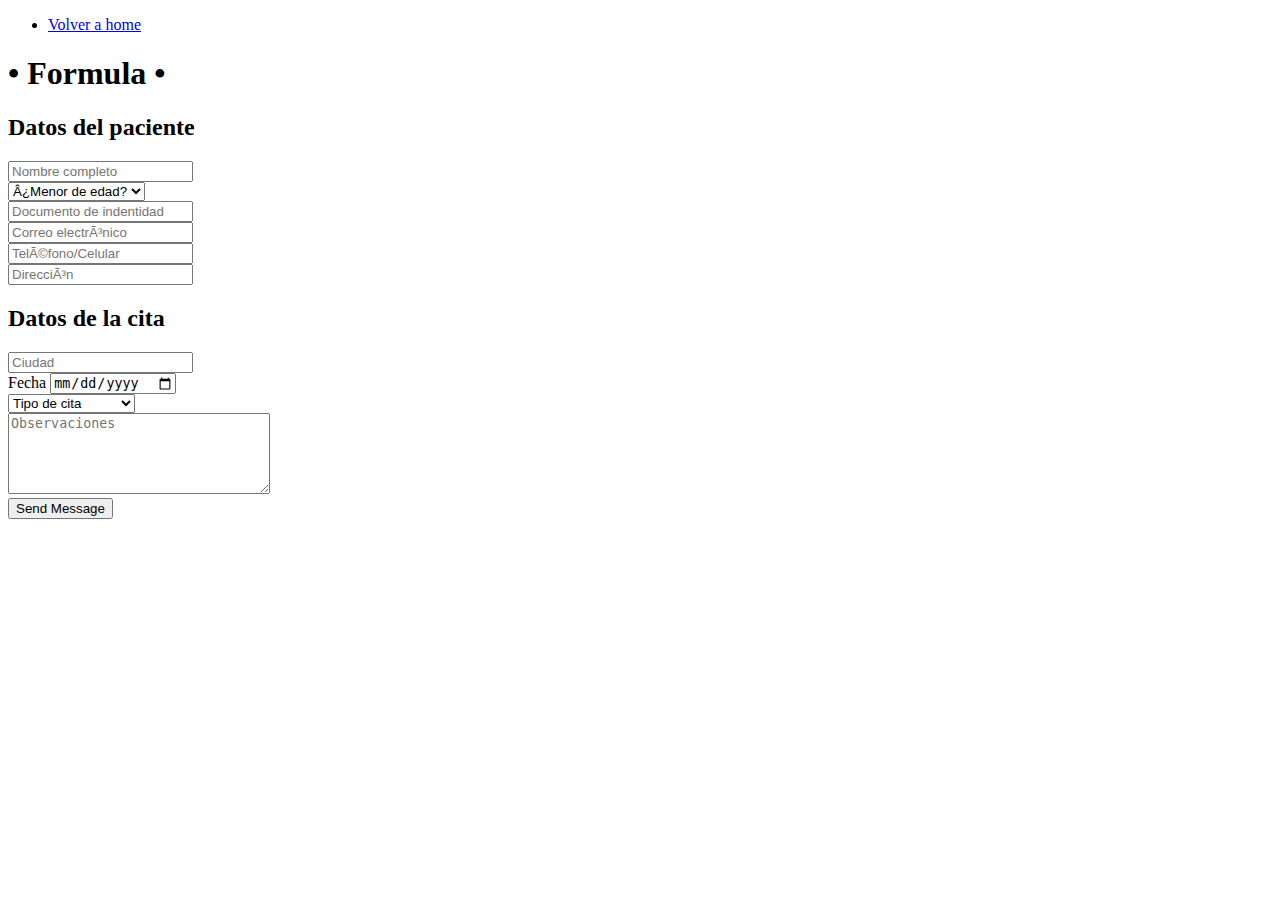
==== Formulario/formulario.html @ 64d4e06b "Add files via upload" ====
<!DOCTYPE html>
<html lang="es">
    <head>
        <meta charset="uft-8" />
        <meta name="viewport" content="width=device-width, initial-scale=1.0">
        <meta http-equiv="X-UA-Compatible" content="ie=edge">
        <title>Formulario</title>
        <link rel="shortcut icon" href="img/MiwebNX.png" type="image/x-icon">
        <link rel="stylesheet" href="css/estilosformulario.css">
        <link href="https://fonts.googleapis.com/css?family=Open+Sans:300,400,700,800&display=swap" rel="stylesheet"> 
    </head>
    <header>
        <nav>
           <ul>
             <li><a href="https://nxtovar.github.io/miwebnx/">Volver a home</a></li>
           </ul>
        </nav>
    </header>
    <body>
        <section>
            <div id="container">
                <h1>&bull; Formula &bull;</h1>
                <div class="underline">
                </div>
                
                <form action="#" method="post" id="contact_form">
                  <div class="name">
                    <h2>Datos del paciente</h2>
                    <label for="name"></label>
                    <input type="text" placeholder="Nombre completo" name="name" id="name_input" required>
                  </div>
                  <div class="yes-no">
                    <label for="yes-no"></label>
                    <select placeholder="yes-no line" name="yes-no" id="yes-no_input" required>
                      <option disabled hidden selected>¿Menor de edad?</option>
                      <option>Sí</option>
                      <option>No</option>                      
                    </select>
                    <div class="documento">
                        <label for="documento"></label>
                        <input type="documento" placeholder="Documento de indentidad" name="documento" id="documento_input" required>
                    </div>    
                  <div class="email">
                    <label for="email"></label>
                    <input type="email" placeholder="Correo electrónico" name="email" id="email_input" required>
                  </div>
                  <div class="telephone">
                    <label for="name"></label>
                    <input type="text" placeholder="Teléfono/Celular" name="telephone" id="telephone_input" required>
                  </div>
                  <div class="direccion">
                    <label for="direccion"></label>
                    <input type="text" placeholder="Dirección" name="Direccion" id="direccion_input" required>
                  </div>
                  <h2>Datos de la cita</h2>
                  <div class="city">
                    <label for="city"></label>
                    <input type="text" placeholder="Ciudad" name="city" id="city_input" required>
                  </div>
                  <div class="date">
                    <label for="date"></label>
                    Fecha <input type="date" placeholder="Fecha" name="Fecha" id="date_input" required>
                  </div>
                  <div class="subject">
                    <label for="subject"></label>
                    <select placeholder="Subject line" name="subject" id="subject_input" required>
                      <option disabled hidden selected>Tipo de cita</option>
                      <option>Medicina General</option>
                      <option>Especialista</option>
                      <option>Odontología</option>
                    </select>
                  </div>
                  <div class="message">
                    <label for="message"></label>
                    <textarea name="message" placeholder="Observaciones" id="message_input" cols="30" rows="5" required></textarea>
                  </div>
                  <div class="submit">
                    <input type="submit" value="Send Message" id="form_button" />
                  </div>
                </form>
              </div>
        </section>
    </body>
</html>
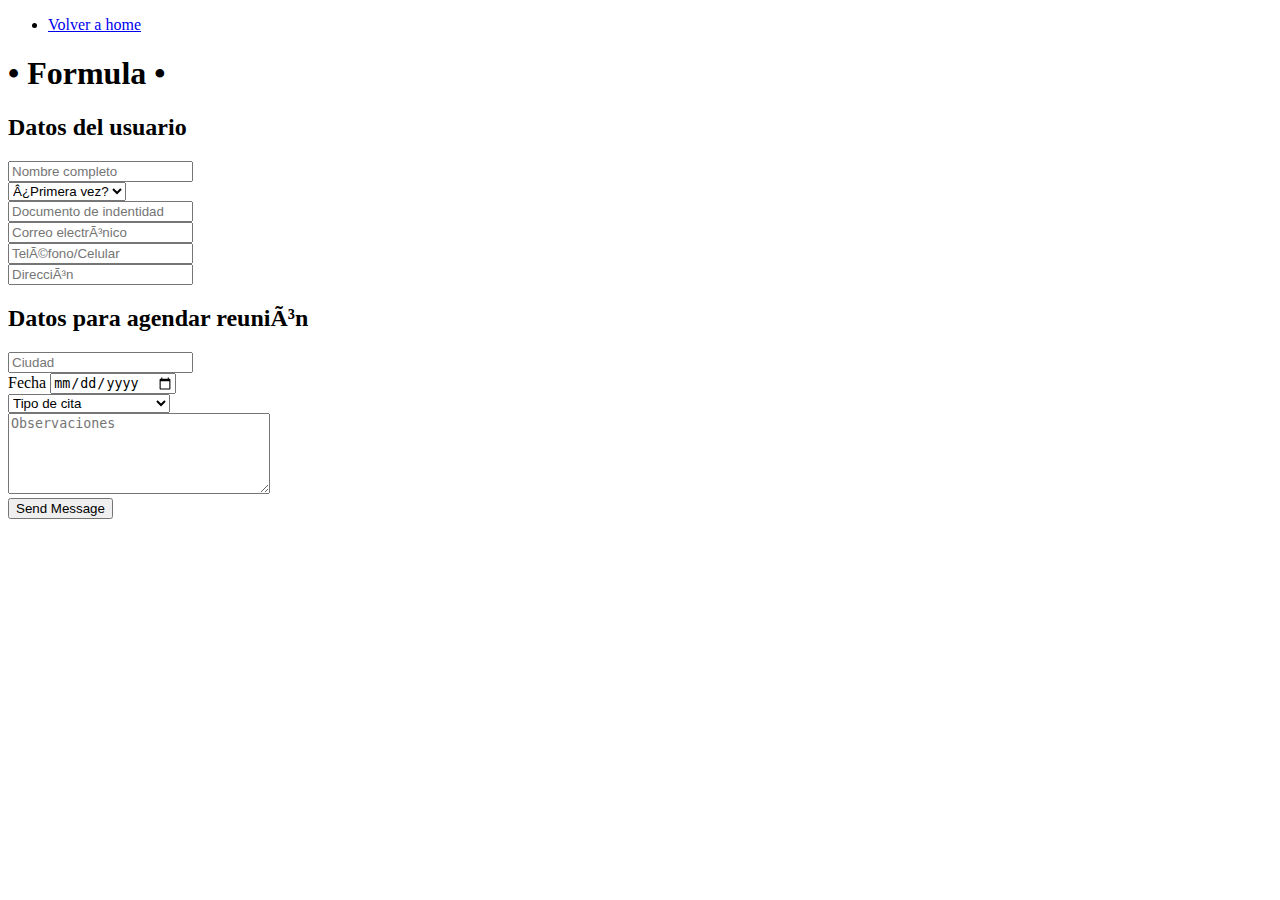
==== commit 149c0133: "formulario" ====
--- a/Formulario/formulario.html
+++ b/Formulario/formulario.html
@@ -25,14 +25,14 @@
                 
                 <form action="#" method="post" id="contact_form">
                   <div class="name">
-                    <h2>Datos del paciente</h2>
+                    <h2>Datos del usuario</h2>
                     <label for="name"></label>
                     <input type="text" placeholder="Nombre completo" name="name" id="name_input" required>
                   </div>
                   <div class="yes-no">
                     <label for="yes-no"></label>
                     <select placeholder="yes-no line" name="yes-no" id="yes-no_input" required>
-                      <option disabled hidden selected>¿Menor de edad?</option>
+                      <option disabled hidden selected>¿Primera vez?</option>
                       <option>Sí</option>
                       <option>No</option>                      
                     </select>
@@ -52,7 +52,7 @@
                     <label for="direccion"></label>
                     <input type="text" placeholder="Dirección" name="Direccion" id="direccion_input" required>
                   </div>
-                  <h2>Datos de la cita</h2>
+                  <h2>Datos para agendar reunión</h2>
                   <div class="city">
                     <label for="city"></label>
                     <input type="text" placeholder="Ciudad" name="city" id="city_input" required>
@@ -65,9 +65,9 @@
                     <label for="subject"></label>
                     <select placeholder="Subject line" name="subject" id="subject_input" required>
                       <option disabled hidden selected>Tipo de cita</option>
-                      <option>Medicina General</option>
-                      <option>Especialista</option>
-                      <option>Odontología</option>
+                      <option>Primera reunión</option>
+                      <option>Reunión revisión</option>
+                      <option>Reunión revisión final</option>
                     </select>
                   </div>
                   <div class="message">
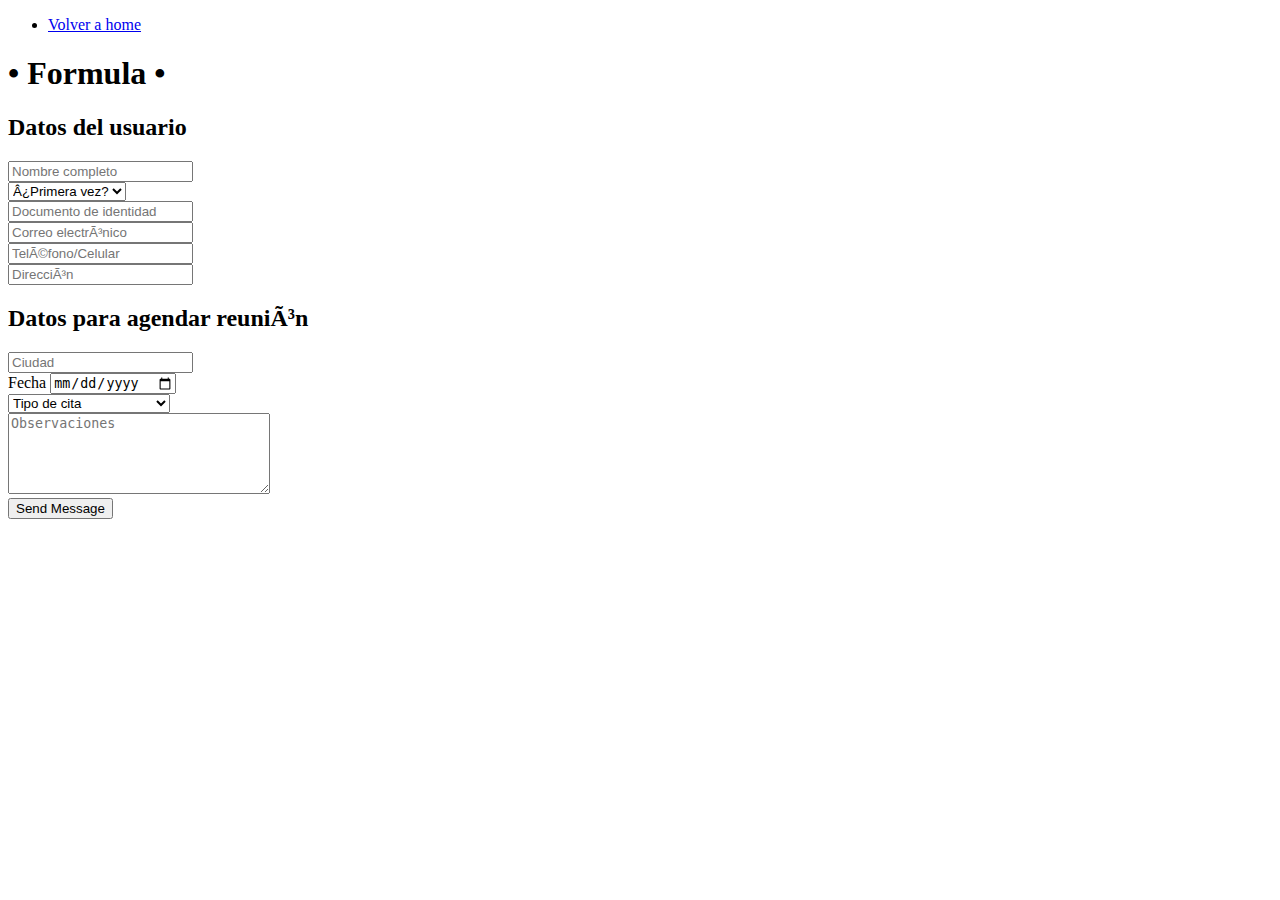
==== commit 3ae5b1b2: "formulario" ====
--- a/Formulario/formulario.html
+++ b/Formulario/formulario.html
@@ -4,7 +4,7 @@
         <meta charset="uft-8" />
         <meta name="viewport" content="width=device-width, initial-scale=1.0">
         <meta http-equiv="X-UA-Compatible" content="ie=edge">
-        <title>Formulario</title>
+        <title>Formulario agendamiento reunión</title>
         <link rel="shortcut icon" href="img/MiwebNX.png" type="image/x-icon">
         <link rel="stylesheet" href="css/estilosformulario.css">
         <link href="https://fonts.googleapis.com/css?family=Open+Sans:300,400,700,800&display=swap" rel="stylesheet"> 
@@ -38,7 +38,7 @@
                     </select>
                     <div class="documento">
                         <label for="documento"></label>
-                        <input type="documento" placeholder="Documento de indentidad" name="documento" id="documento_input" required>
+                        <input type="documento" placeholder="Documento de identidad" name="documento" id="documento_input" required>
                     </div>    
                   <div class="email">
                     <label for="email"></label>
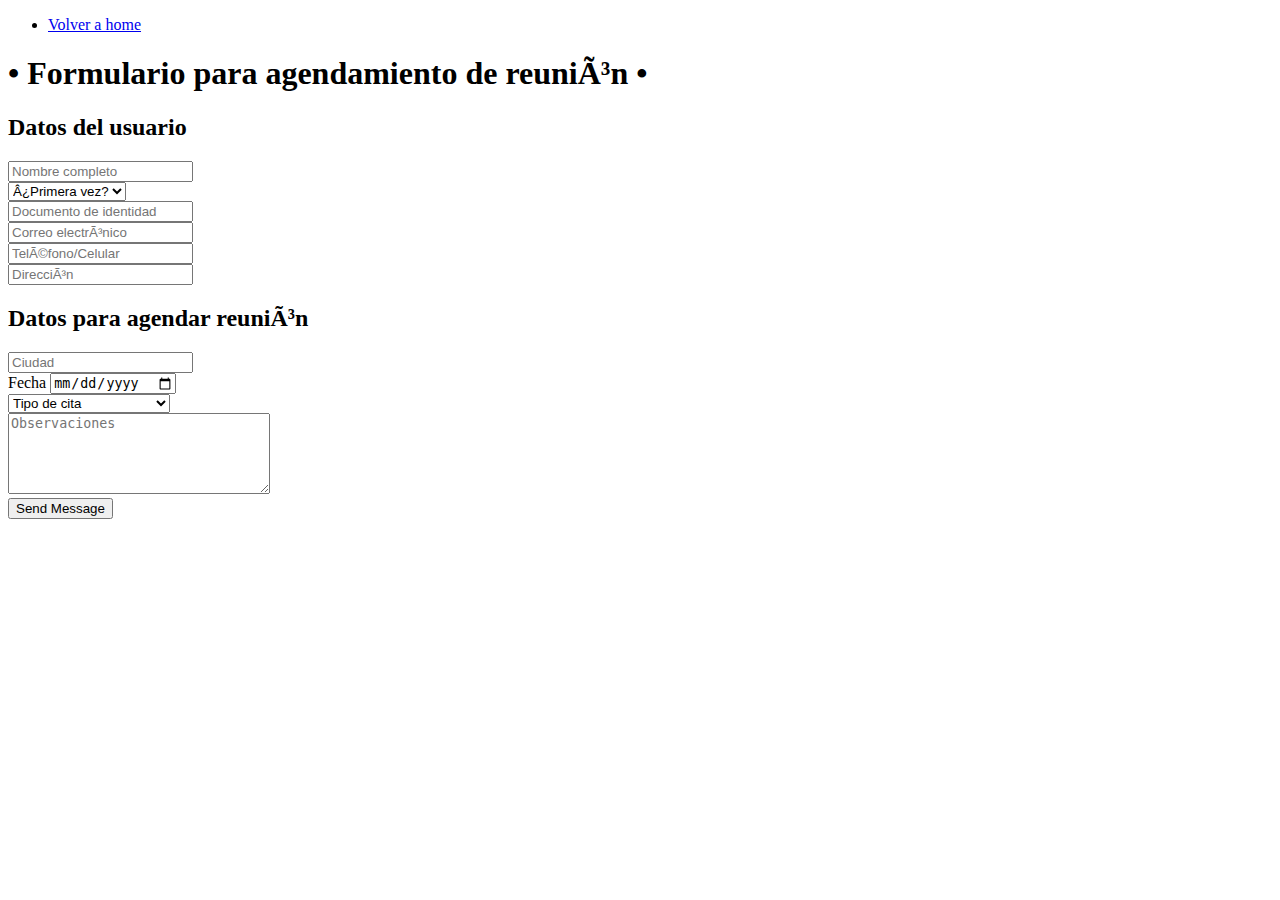
==== commit e9982cb7: "formulario" ====
--- a/Formulario/formulario.html
+++ b/Formulario/formulario.html
@@ -4,7 +4,7 @@
         <meta charset="uft-8" />
         <meta name="viewport" content="width=device-width, initial-scale=1.0">
         <meta http-equiv="X-UA-Compatible" content="ie=edge">
-        <title>Formulario agendamiento reunión</title>
+        <title>Formulario</title>
         <link rel="shortcut icon" href="img/MiwebNX.png" type="image/x-icon">
         <link rel="stylesheet" href="css/estilosformulario.css">
         <link href="https://fonts.googleapis.com/css?family=Open+Sans:300,400,700,800&display=swap" rel="stylesheet"> 
@@ -19,7 +19,7 @@
     <body>
         <section>
             <div id="container">
-                <h1>&bull; Formula &bull;</h1>
+                <h1>&bull; Formulario para agendamiento de reunión &bull;</h1>
                 <div class="underline">
                 </div>
                 
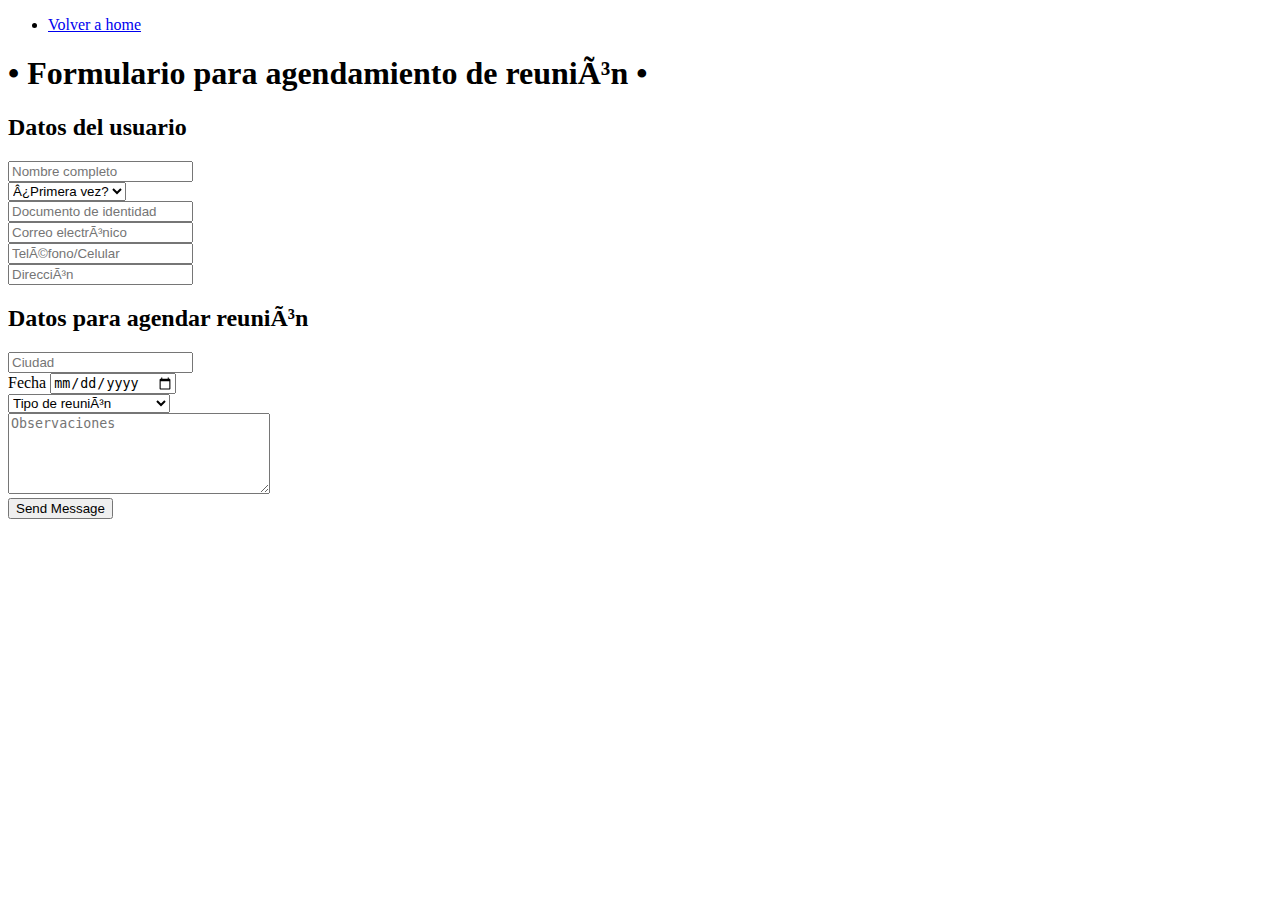
==== commit 0619ee75: "formulario" ====
--- a/Formulario/formulario.html
+++ b/Formulario/formulario.html
@@ -64,7 +64,7 @@
                   <div class="subject">
                     <label for="subject"></label>
                     <select placeholder="Subject line" name="subject" id="subject_input" required>
-                      <option disabled hidden selected>Tipo de cita</option>
+                      <option disabled hidden selected>Tipo de reunión</option>
                       <option>Primera reunión</option>
                       <option>Reunión revisión</option>
                       <option>Reunión revisión final</option>
